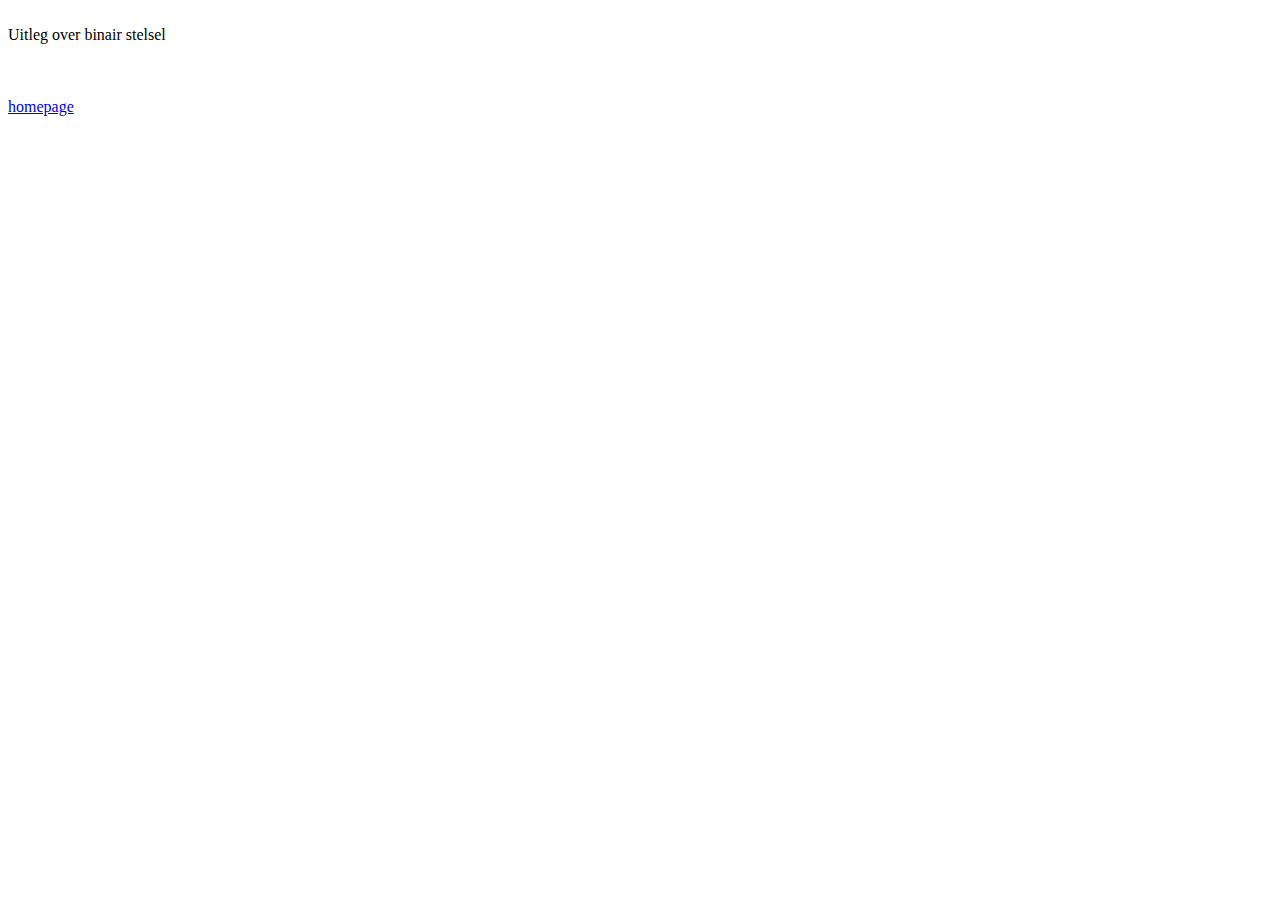
==== binairstelsel.html @ 32154b29 "Veranderingen van 1-11-2022" ====
<!DOCTYPE html> <!-- Dit is de homepage van mijn site-->
<html> <!--Dit is het html element-->
    <head>
        <title>Binair Stelsel</title>
        <br>
        <meta charset="utf-8">
    </head>
        <body>
            Uitleg over binair stelsel
            <br>
            <br>
            <img src="" alt="">
            <br>
            <br>
            <a href="index.html">homepage</a> <!--Link terug naar de homepage-->
        </body>
</html>
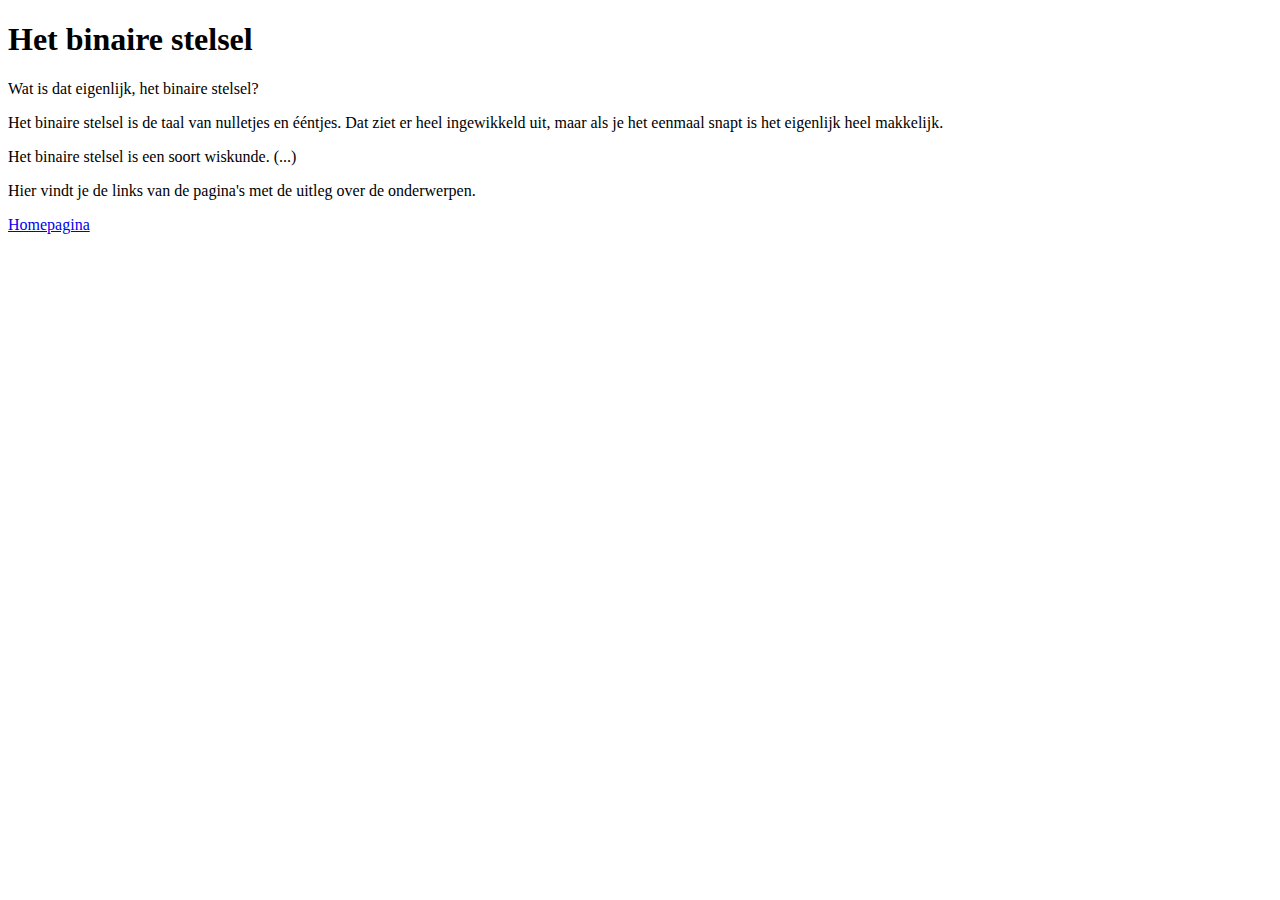
==== commit a96f8493: "Update" ====
--- a/binairstelsel.html
+++ b/binairstelsel.html
@@ -1,17 +1,16 @@
-<!DOCTYPE html> <!-- Dit is de homepage van mijn site-->
-<html> <!--Dit is het html element-->
-    <head>
-        <title>Binair Stelsel</title>
-        <br>
-        <meta charset="utf-8">
-    </head>
-        <body>
-            Uitleg over binair stelsel
-            <br>
-            <br>
-            <img src="" alt="">
-            <br>
-            <br>
-            <a href="index.html">homepage</a> <!--Link terug naar de homepage-->
-        </body>
+<!DOCTYPE html>
+<html>
+  <head>
+    <title>Binair stelsel</title>
+  </head>
+  <body>
+    <h1>Het binaire stelsel</h1>
+    <p>Wat is dat eigenlijk, het binaire stelsel?</p>
+    <p>Het binaire stelsel is de taal van nulletjes en ééntjes. Dat ziet er heel ingewikkeld uit, maar als je het eenmaal snapt is het eigenlijk heel makkelijk.</p>
+    <p>Het binaire stelsel is een soort wiskunde. (...)</p>
+  </body>
+  <body>
+    <p>Hier vindt je de links van de pagina's met de uitleg over de onderwerpen.</p>
+    <a href="index.html">Homepagina</a> <!--Link terug naar de homepage-->
+  </body>
 </html>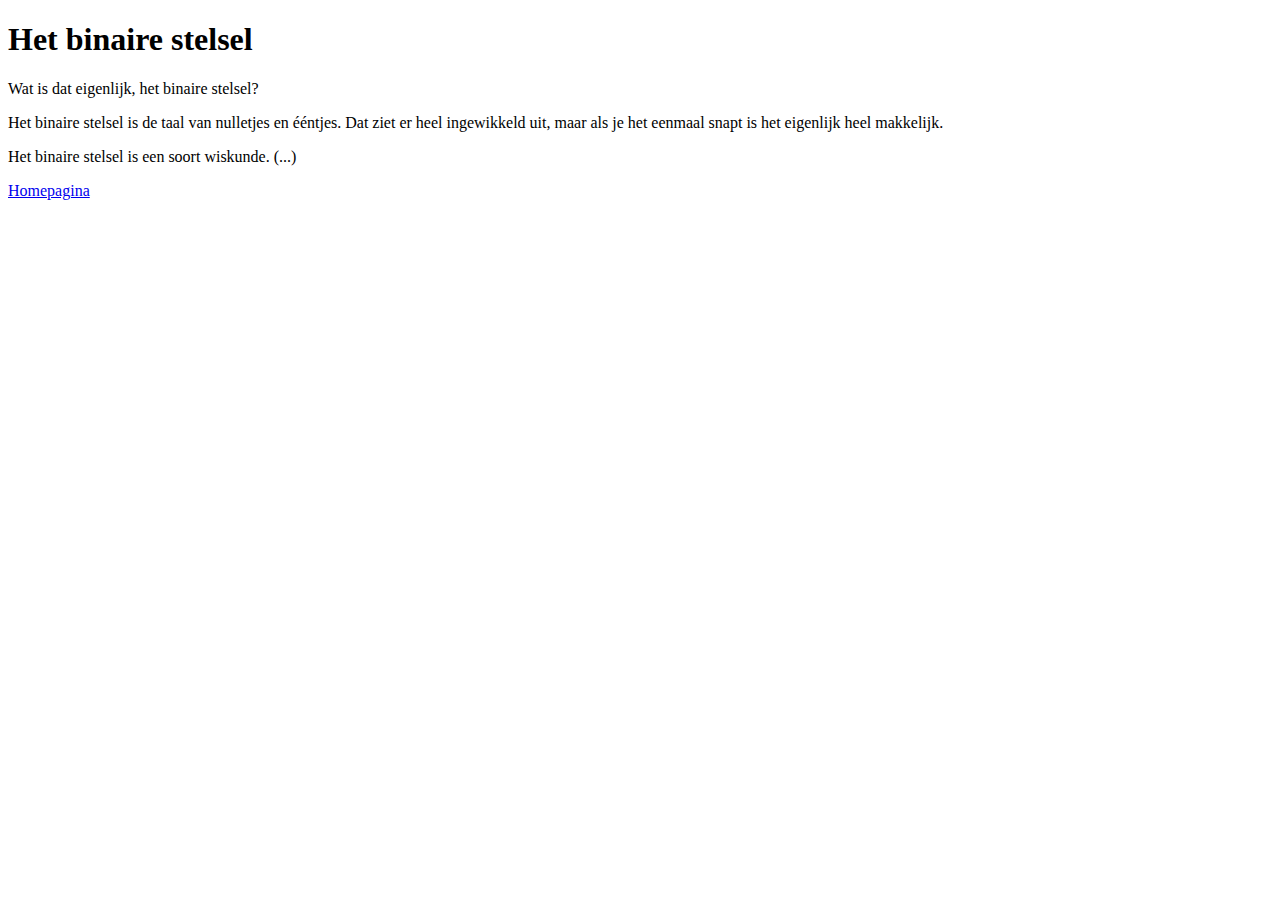
==== commit 568f5240: "Update" ====
--- a/binairstelsel.html
+++ b/binairstelsel.html
@@ -10,7 +10,6 @@
     <p>Het binaire stelsel is een soort wiskunde. (...)</p>
   </body>
   <body>
-    <p>Hier vindt je de links van de pagina's met de uitleg over de onderwerpen.</p>
     <a href="index.html">Homepagina</a> <!--Link terug naar de homepage-->
   </body>
 </html>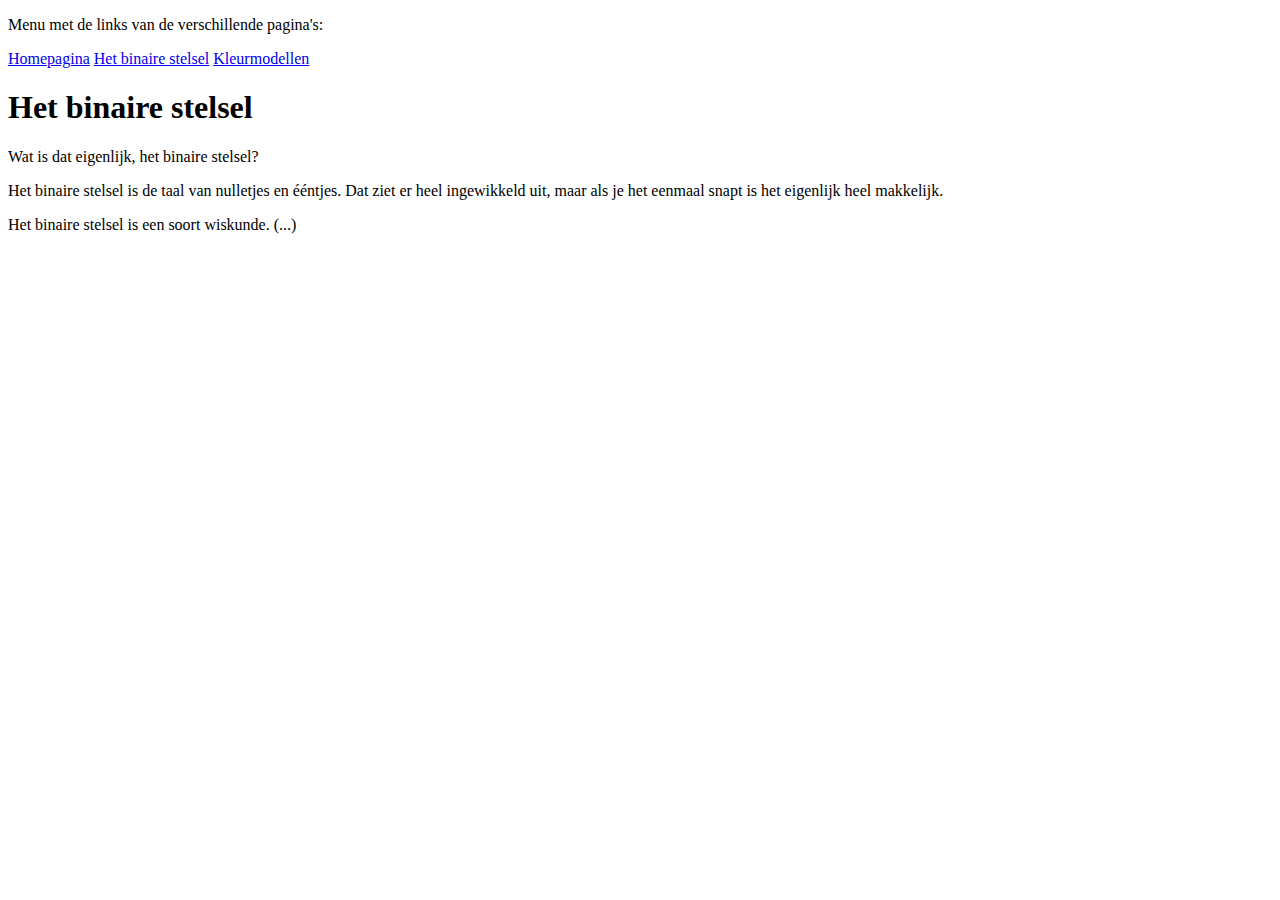
==== commit 17e9a048: "Update" ====
--- a/binairstelsel.html
+++ b/binairstelsel.html
@@ -1,15 +1,18 @@
 <!DOCTYPE html>
 <html>
-  <head>
-    <title>Binair stelsel</title>
-  </head>
-  <body>
-    <h1>Het binaire stelsel</h1>
-    <p>Wat is dat eigenlijk, het binaire stelsel?</p>
-    <p>Het binaire stelsel is de taal van nulletjes en ééntjes. Dat ziet er heel ingewikkeld uit, maar als je het eenmaal snapt is het eigenlijk heel makkelijk.</p>
-    <p>Het binaire stelsel is een soort wiskunde. (...)</p>
-  </body>
-  <body>
-    <a href="index.html">Homepagina</a> <!--Link terug naar de homepage-->
-  </body>
+    <head>
+        <title>Binair stelsel</title>
+    </head>
+    <body>
+        <p>Menu met de links van de verschillende pagina's:</p>
+        <a href="index.html">Homepagina</a>
+        <a href="binairstelsel.html">Het binaire stelsel</a>
+        <a href="kleurmodellen.html">Kleurmodellen</a>
+    </body>
+    <body>
+        <h1>Het binaire stelsel</h1>
+        <p>Wat is dat eigenlijk, het binaire stelsel?</p>
+        <p>Het binaire stelsel is de taal van nulletjes en ééntjes. Dat ziet er heel ingewikkeld uit, maar als je het eenmaal snapt is het eigenlijk heel makkelijk.</p>
+        <p>Het binaire stelsel is een soort wiskunde. (...)</p>
+    </body>
 </html>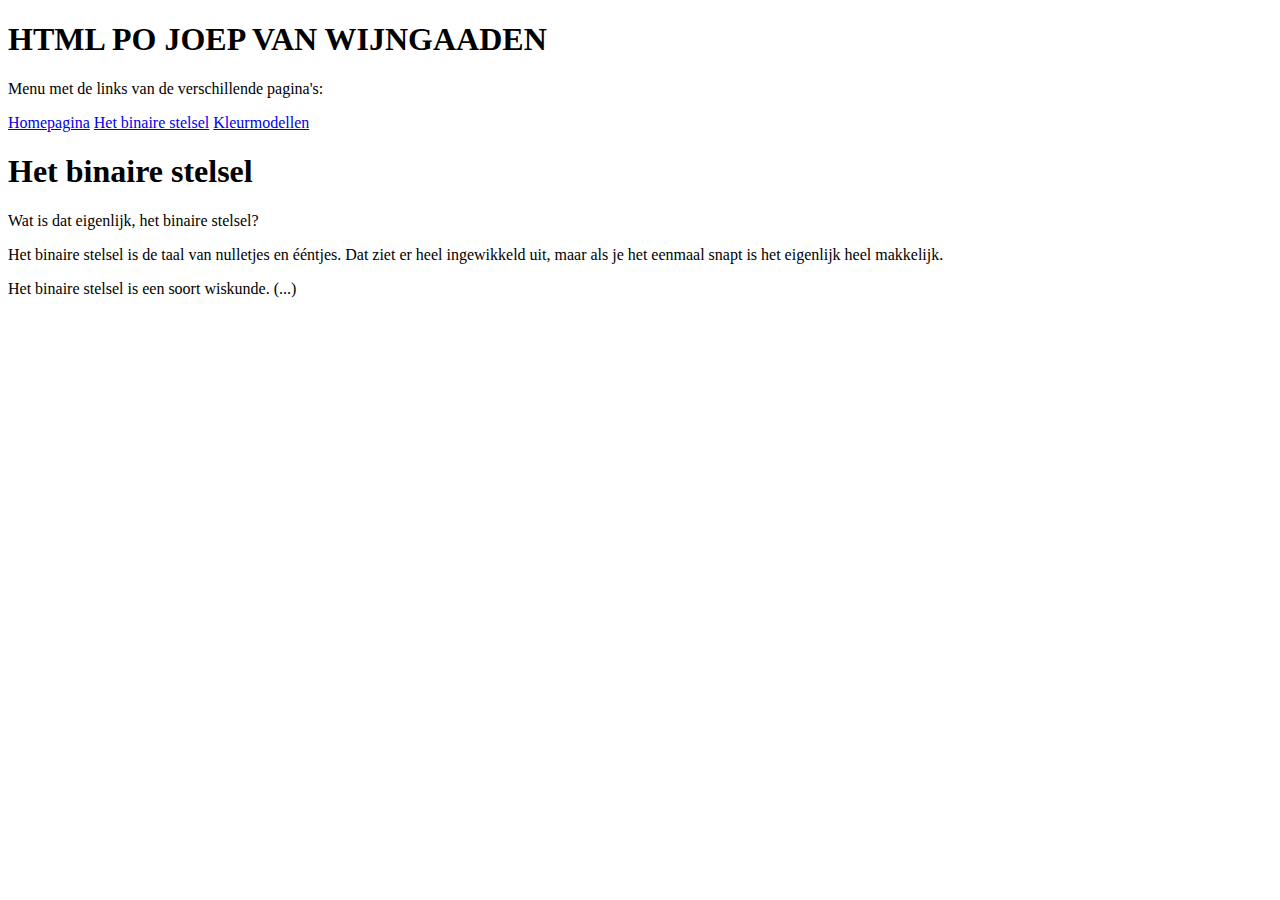
==== commit 57674f79: "Update" ====
--- a/binairstelsel.html
+++ b/binairstelsel.html
@@ -4,6 +4,7 @@
         <title>Binair stelsel</title>
     </head>
     <body>
+        <h1>HTML PO JOEP VAN WIJNGAADEN</h1>
         <p>Menu met de links van de verschillende pagina's:</p>
         <a href="index.html">Homepagina</a>
         <a href="binairstelsel.html">Het binaire stelsel</a>
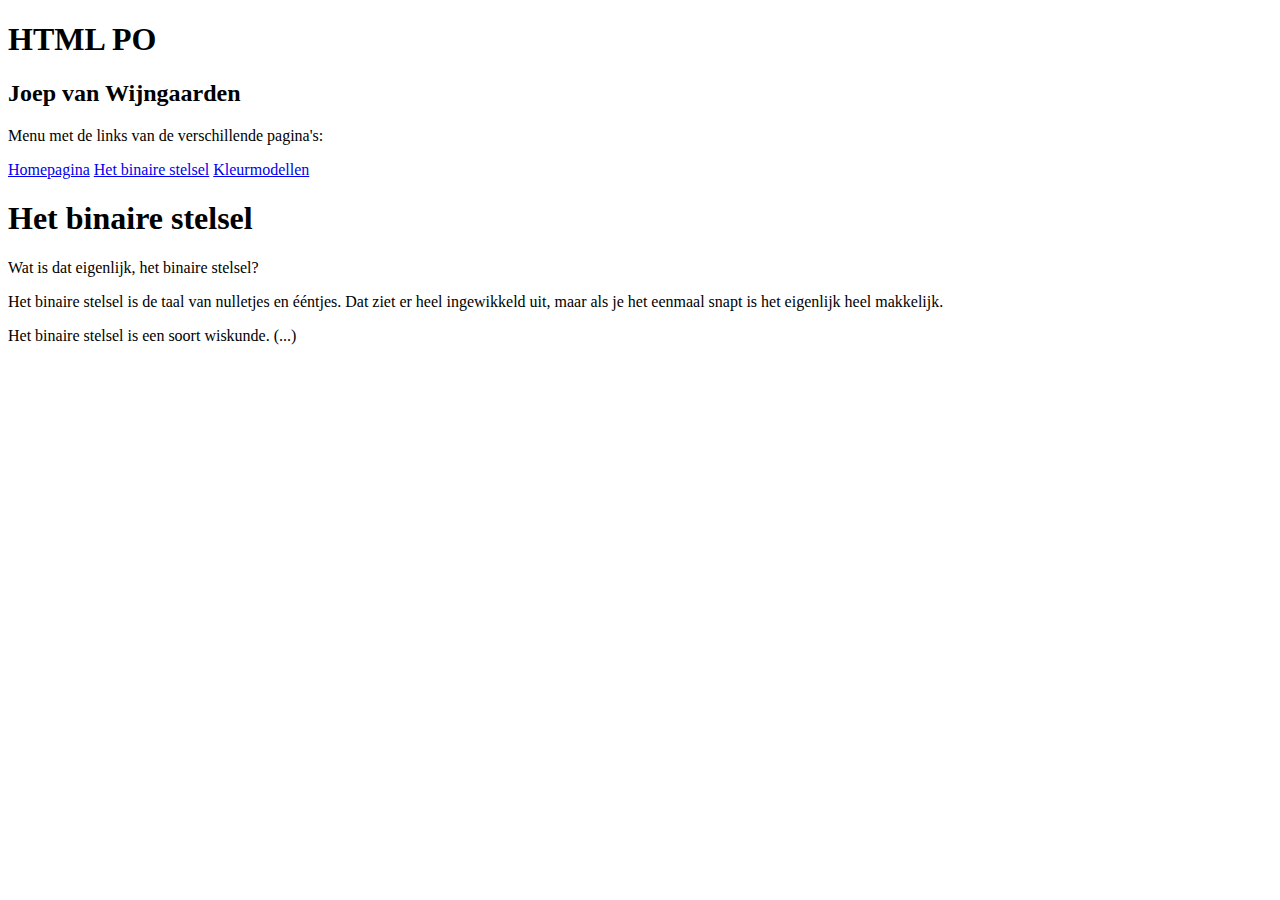
==== commit 1c5d7a7d: "Update" ====
--- a/binairstelsel.html
+++ b/binairstelsel.html
@@ -4,7 +4,8 @@
         <title>Binair stelsel</title>
     </head>
     <body>
-        <h1>HTML PO JOEP VAN WIJNGAADEN</h1>
+        <h1>HTML PO</h1>
+        <h2>Joep van Wijngaarden</h2>
         <p>Menu met de links van de verschillende pagina's:</p>
         <a href="index.html">Homepagina</a>
         <a href="binairstelsel.html">Het binaire stelsel</a>
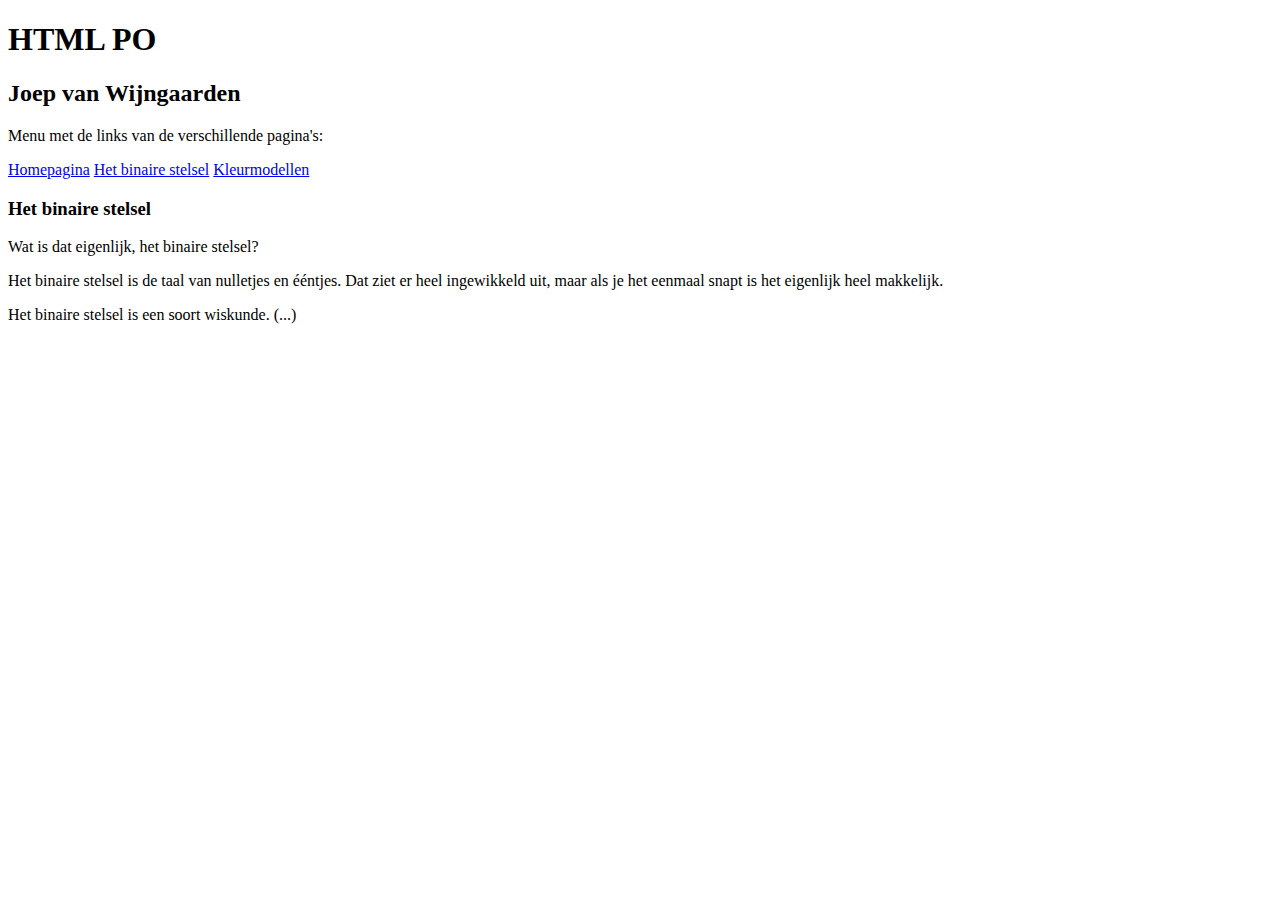
==== commit 296867ea: "Update" ====
--- a/binairstelsel.html
+++ b/binairstelsel.html
@@ -12,7 +12,7 @@
         <a href="kleurmodellen.html">Kleurmodellen</a>
     </body>
     <body>
-        <h1>Het binaire stelsel</h1>
+        <h3>Het binaire stelsel</h3>
         <p>Wat is dat eigenlijk, het binaire stelsel?</p>
         <p>Het binaire stelsel is de taal van nulletjes en ééntjes. Dat ziet er heel ingewikkeld uit, maar als je het eenmaal snapt is het eigenlijk heel makkelijk.</p>
         <p>Het binaire stelsel is een soort wiskunde. (...)</p>
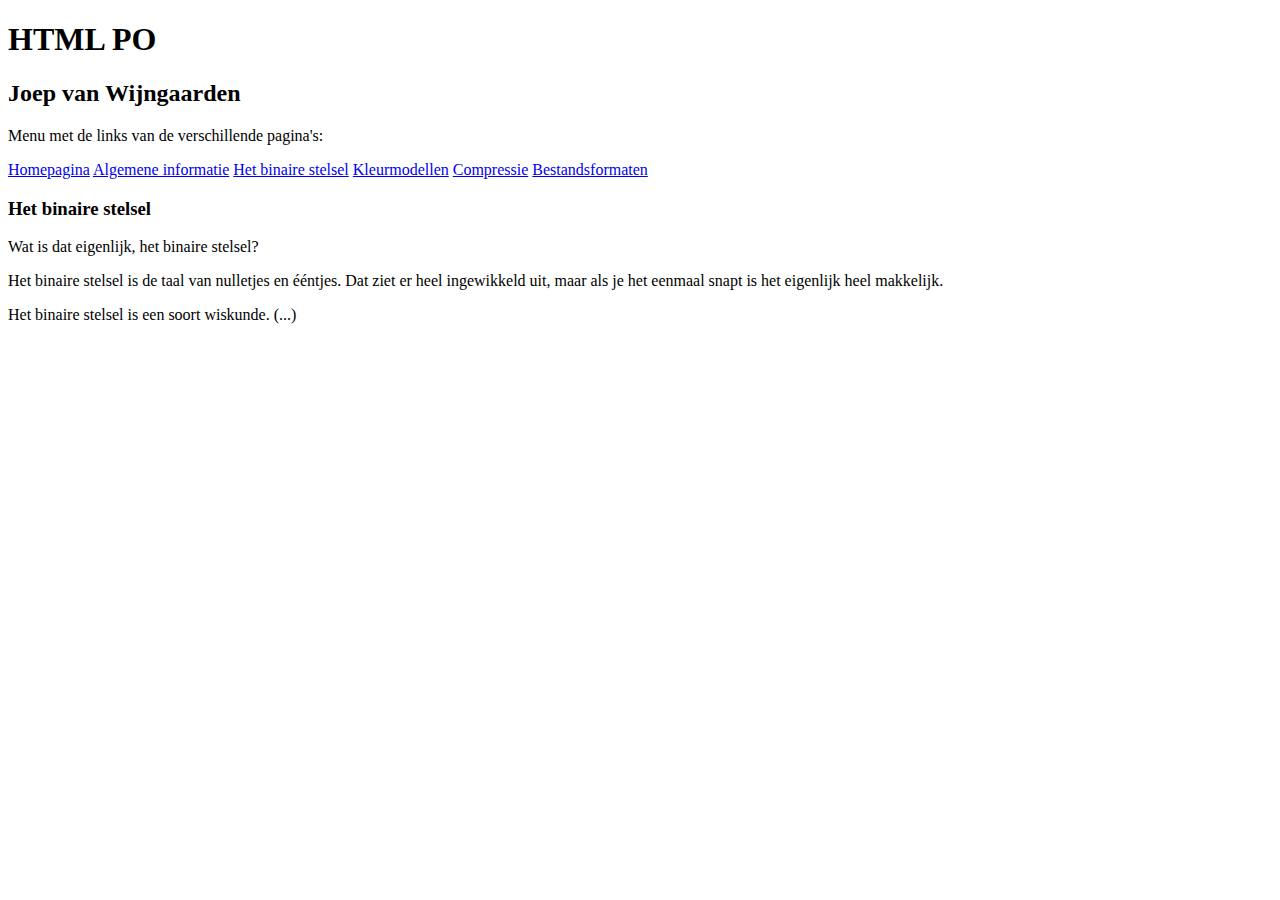
==== commit 899f6f86: "Update" ====
--- a/binairstelsel.html
+++ b/binairstelsel.html
@@ -8,8 +8,11 @@
         <h2>Joep van Wijngaarden</h2>
         <p>Menu met de links van de verschillende pagina's:</p>
         <a href="index.html">Homepagina</a>
+        <a href="algemeneinformatie.html">Algemene informatie</a>
         <a href="binairstelsel.html">Het binaire stelsel</a>
         <a href="kleurmodellen.html">Kleurmodellen</a>
+        <a href="compressie.html">Compressie</a>
+        <a href="bestandsformaten.html">Bestandsformaten</a>
     </body>
     <body>
         <h3>Het binaire stelsel</h3>
